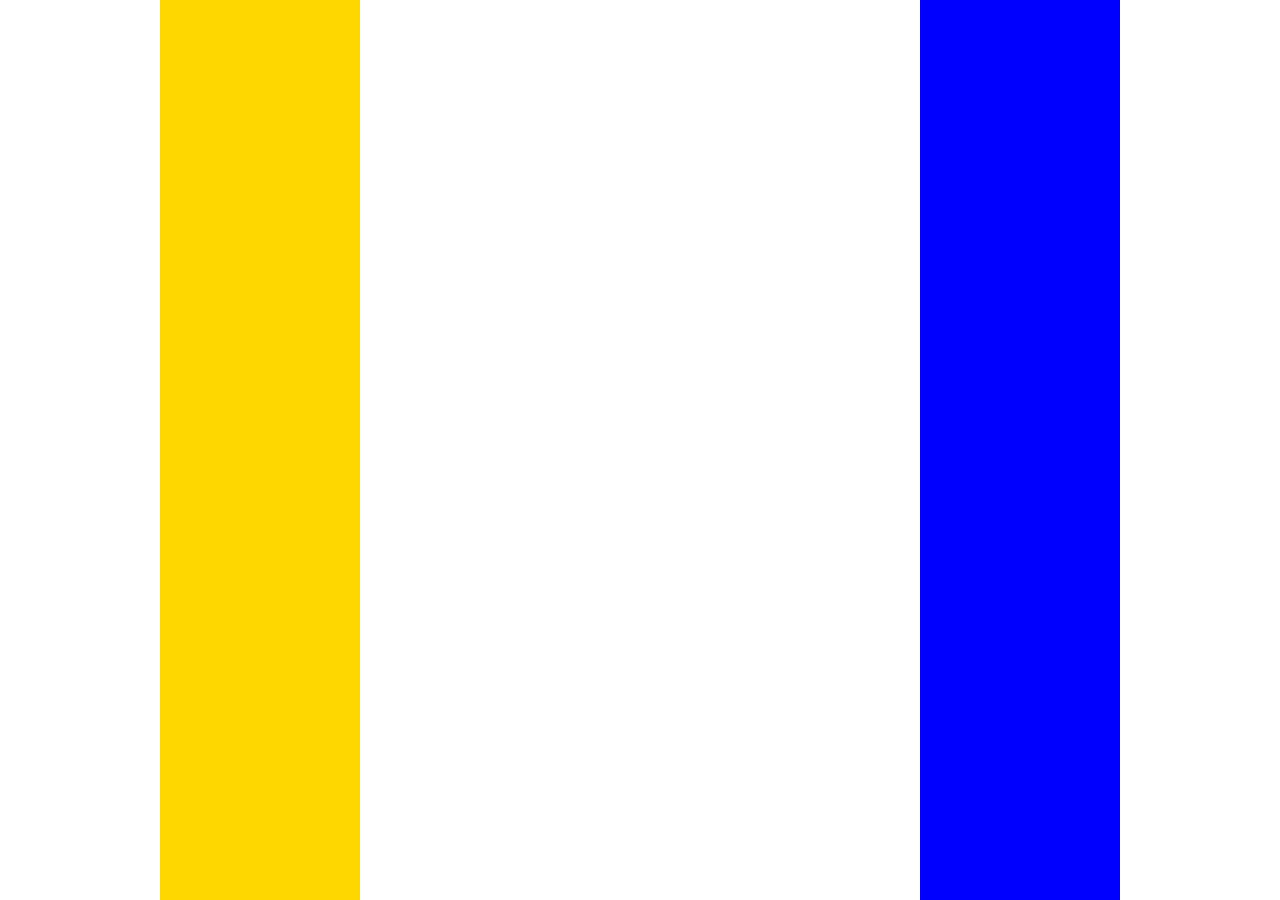
==== Academy/academy.html @ a9d5d6f0 "without mobile version" ====
<!DOCTYPE html>
<html lang="en">
<head>
    <meta charset="UTF-8">
    <meta http-equiv="X-UA-Compatible" content="IE=edge">
    <meta name="viewport" content="width=device-width, initial-scale=1.0">
    <title>Academy Project</title>
   
    <link rel="stylesheet" href="https://maxst.icons8.com/vue-static/landings/line-awesome/font-awesome-line-awesome/css/all.min.css">

   <style>
     @import url('https://fonts.googleapis.com/css2?family=Lato:wght@100;300;400;700;900&family=Open+Sans&display=swap');
     body {
        font-style: "Lato", sans-serif;
        display: flex;
        justify-content: center;
     }
     * {
        margin: 0;
        padding: 0;
        box-sizing: border-box;
     }
     html,
     body,
     .wrapper {
        height: 100%;
     }
     .wrapper {
        width: 960px;
        display: grid;
        grid-template-columns: 200px auto 200px;
     }
     .sidebar {
        background: gold;
     }
     main {
        background: white;
     }
     .userbar {
        background: blue;
     }

    </style>
</head>
<body>
    <div class="wrapper">
        <aside class="sidebar">

        </aside>
        <main>

        </main>
        <div class="userbar">

        </div>
    </div>
</body>
</html>
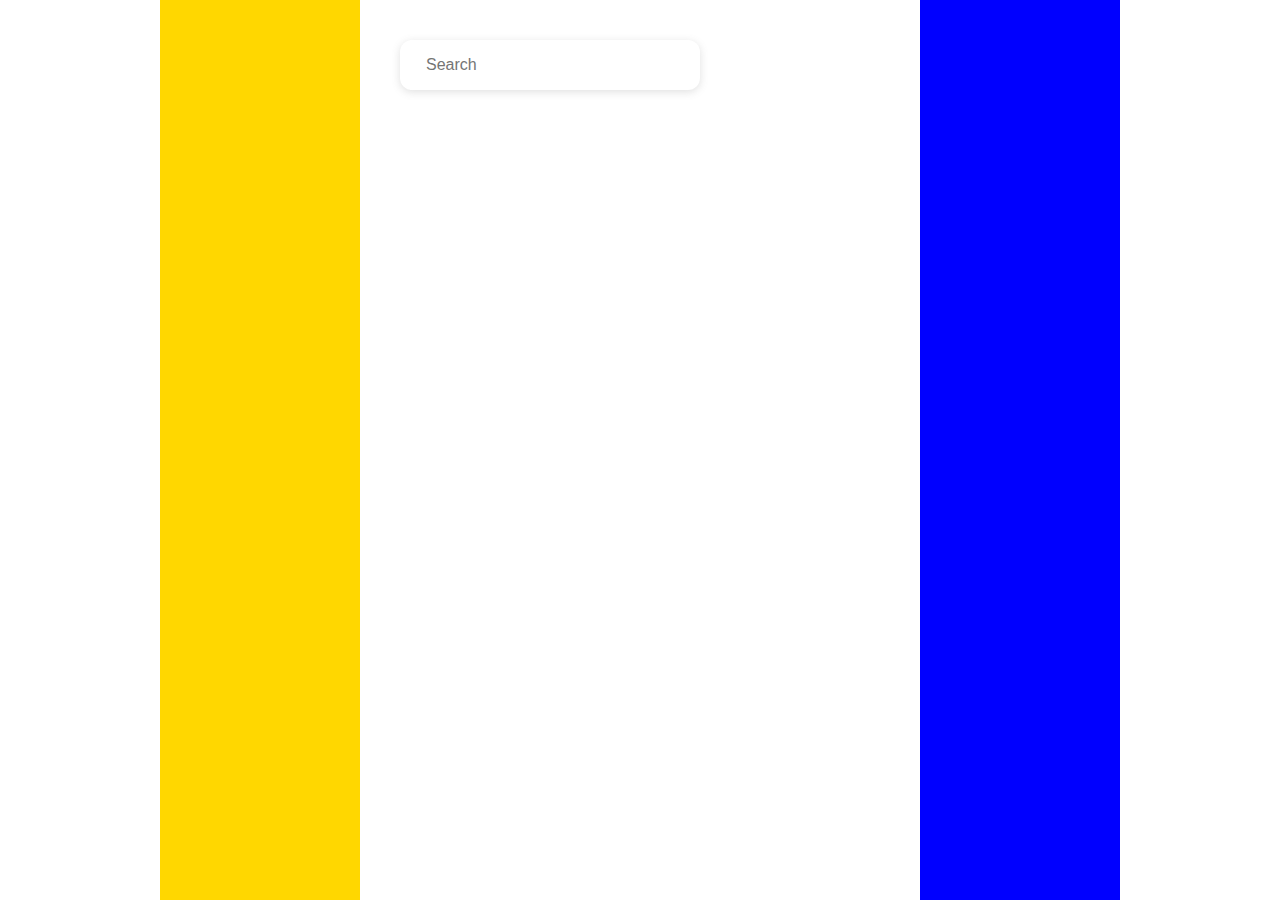
==== commit 15b2a1b5: "tasks" ====
--- a/Academy/academy.html
+++ b/Academy/academy.html
@@ -6,8 +6,7 @@
     <meta name="viewport" content="width=device-width, initial-scale=1.0">
     <title>Academy Project</title>
    
-    <link rel="stylesheet" href="https://maxst.icons8.com/vue-static/landings/line-awesome/font-awesome-line-awesome/css/all.min.css">
-
+    <link rel="stylesheet" href="https://maxst.icons8.com/vue-static/landings/line-awesome/line-awesome/1.3.0/css/line-awesome.min.css">
    <style>
      @import url('https://fonts.googleapis.com/css2?family=Lato:wght@100;300;400;700;900&family=Open+Sans&display=swap');
      body {
@@ -35,9 +34,30 @@
      }
      main {
         background: white;
+        padding: 40px;
      }
      .userbar {
         background: blue;
+     }
+     .search {
+      box-shadow: rgba(99, 99, 99, 0.2) 0px 2px 8px 0px;
+      width: 300px;
+      border-radius: 12px;
+      padding-left: 10px;
+      display: flex;
+      align-items: center;
+     }
+     .search__input {
+      border: none;
+      font-size: 1rem;
+      padding: 1rem;
+     }
+     .search__input:focus {
+      outline: none;
+     }
+     .search__icon {
+      font-size: 1.5rem;
+      color: gray;
      }
 
     </style>
@@ -48,7 +68,12 @@
 
         </aside>
         <main>
-
+         <div class="search">
+            <span class="search__icon">
+               <i class="las la-search"></i>
+            </span>
+            <input type="text" class="search__input" placeholder="Search">
+         </div>
         </main>
         <div class="userbar">
 
